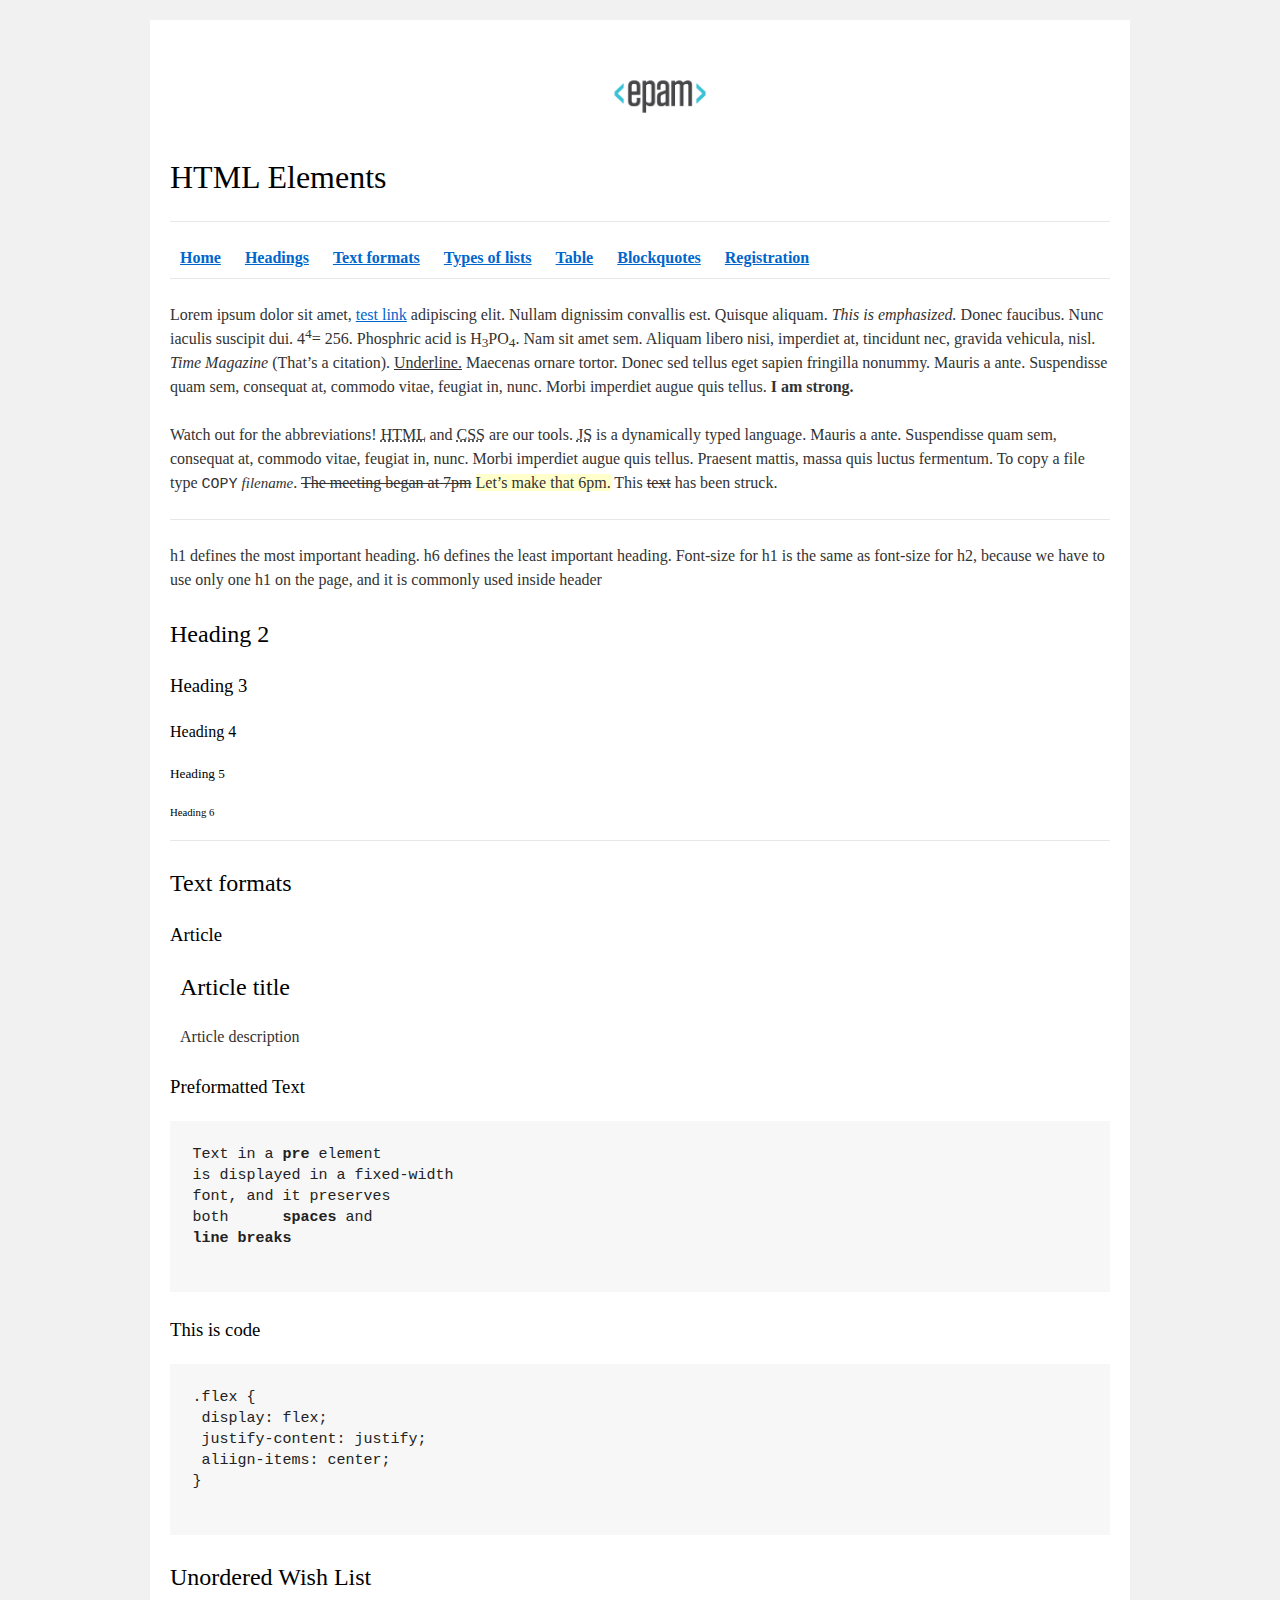
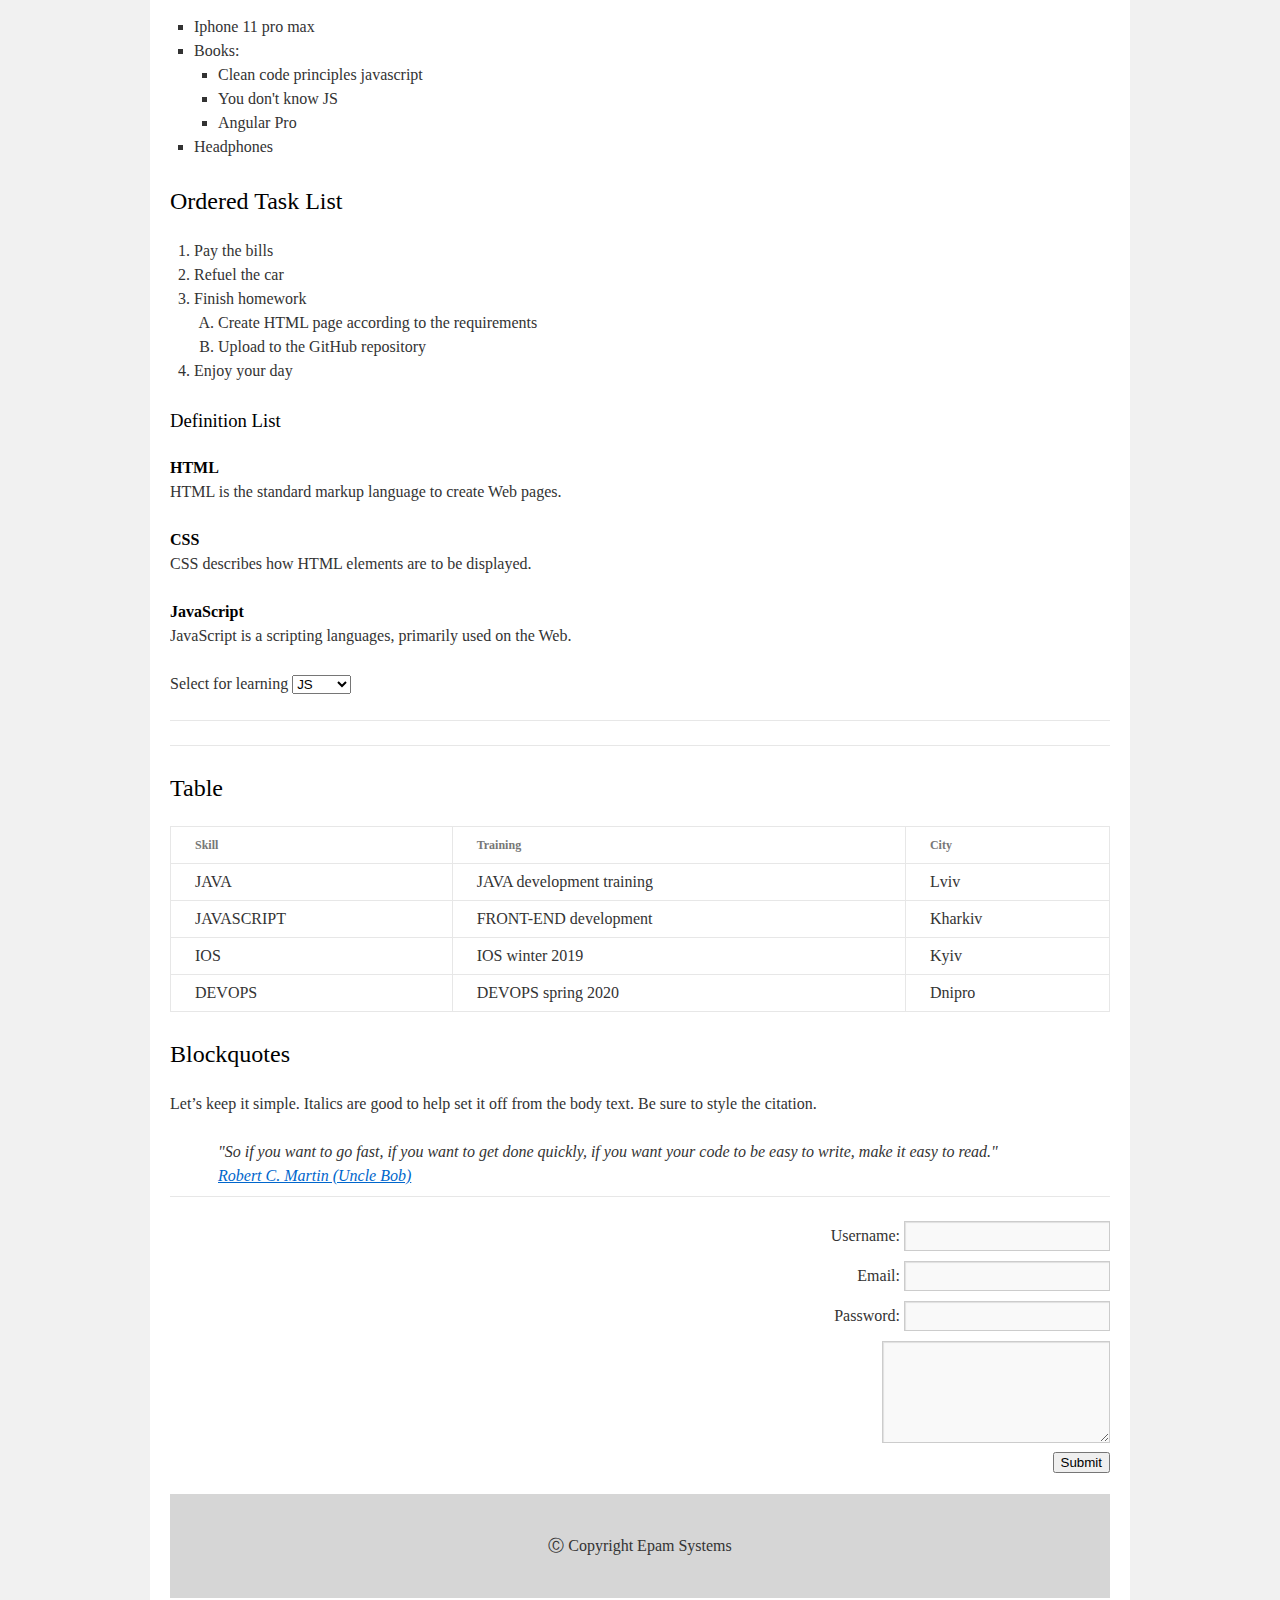
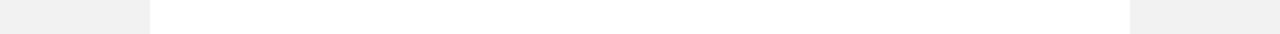
==== FL12_HW1/homework/index.html @ 2c14c198 "Add files via upload" ====
<!DOCTYPE html>
<html lang="en">

<head>
  <meta charset="utf-8">
  <title>HTML Basics</title>
  <link rel="stylesheet" href="style.css">
</head>

<body>
  <div id="wrapper">
    <div id="main">
      <div id="container">
        <div id="content" role="main">

          <header>
            <img src="logo.png" alt="epam">
            <h1>HTML Elements</h1>
          <hr>
          <nav>
            <a href="index.html"><strong>Home</strong></a>
            <a href="#headings"><strong>Headings</strong></a>
            <a href="#textFormats"><strong>Text formats</strong></a>
            <a href="#typesOfLists"><strong>Types of lists</strong></a>
            <a href="#table"><strong>Table</strong></a>
            <a href="#blockquotes"><strong>Blockquotes</strong></a>
            <a href="#registration"><strong>Registration</strong></a>
          </nav>
          </header>

          <hr>

          <div>
            <p>
              Lorem ipsum dolor sit amet, <a href="#">test link</a> adipiscing elit. Nullam dignissim convallis est. Quisque aliquam. <i>This is emphasized.</i> Donec faucibus. Nunc iaculis suscipit dui. 4<sup>4</sup>= 256. Phosphric acid is H<sub>3</sub>PO<sub>4</sub>. Nam sit amet sem. Aliquam libero nisi, imperdiet at, tincidunt nec, gravida vehicula, nisl. <i>Time Magazine</i> (That’s a citation). <u>Underline.</u> Maecenas ornare tortor. Donec sed tellus eget sapien fringilla nonummy. Mauris a ante. Suspendisse quam sem, consequat at, commodo vitae, feugiat in, nunc. Morbi imperdiet augue quis tellus. <b>I am strong.</b>
            </p>
            <p>
              Watch out for the abbreviations! <abbr title="Hyper Text Markup Language">HTML</abbr> and <abbr title="Cascading Style Sheets">CSS</abbr> are our tools. <abbr title="JavaScript">JS</abbr> is a dynamically typed language. Mauris a ante. Suspendisse quam sem, consequat at, commodo vitae, feugiat in, nunc. Morbi imperdiet augue quis tellus. Praesent mattis, massa quis luctus fermentum. To copy a file type <kbd>COPY</kbd> <var>filename</var>. <s>The meeting began at 7pm</s> <ins>Let’s make that 6pm.</ins> This <del>text</del> has been struck.
            </p>
          </div>

          <hr>

          <section id="headings">
            <p>
              h1 defines the most important heading. h6 defines the least important heading. Font-size for h1 is the same as font-size for h2, because we have to use only one h1 on the page, and it is commonly used inside header
            </p>
            <h2>Heading 2</h2>
            <h3>Heading 3</h3>
            <h4>Heading 4</h4>
            <h5>Heading 5</h5>
            <h6>Heading 6</h6>
          </section>

          <hr>

          <section id="textFormats">
            <h2>Text formats</h2>
            <h3>Article</h3>
            <article>
              <h2>Article title</h2>
              <p>Article description</p>
            </article>
            <h3>Preformatted Text</h3>
            <pre>
Text in a <b>pre</b> element
is displayed in a fixed-width
font, and it preserves
both      <strong>spaces</strong> and
<strong>line breaks</strong>
            </pre>
            <h3>This is code</h3>
            <pre>
.flex {
 display: flex;
 justify-content: justify;
 aliign-items: center;
}
            </pre>
          </section>

          <section id="typesOfLists">
            <h2>Unordered Wish List</h2>
            <ul>
              <li>Iphone 11 pro max</li>
              <li>Books:
                <ul>
                  <li>Clean code principles javascript</li>
                  <li>You don't know JS</li>
                  <li>Angular Pro</li>
                </ul>
              </li>
              <li>Headphones</li>
            </ul>  
            <h2>Ordered Task List</h2>
            <ol>
              <li>Pay the bills</li>
              <li>Refuel the car</li>
              <li>Finish homework
                <ol>
                  <li>Create HTML page according to the requirements</li>
                  <li>Upload to the GitHub repository</li>
                </ol>
              </li>
              <li>Enjoy your day</li>
            </ol>
            <h3>Definition List</h3>
            <dl>
              <dt>HTML</dt>
              <dd>HTML is the standard markup language to create Web pages.</dd>
              <dt>CSS</dt>
              <dd>CSS describes how HTML elements are to be displayed.</dd>
              <dt>JavaScript</dt>
              <dd>JavaScript is a scripting languages, primarily used on the Web.</dd>
            </dl>
            <p>Select for learning
              <select>
                <option value="JS">JS</option>
                <option value="HTML">HTML</option>
                <option value="CSS">CSS</option>
              </select>
            </p>
          </section>

          <hr>
          <hr>

          <section id="table">
            <h2>Table</h2>
            <table>
              <tr>
                <th>Skill</th>
                <th>Training</th>
                <th>City</th>
              </tr>
              <tr>
                <td>JAVA</td>
                <td>JAVA development training</td>
                <td>Lviv</td>
              </tr>
              <tr>
                <td>JAVASCRIPT</td>
                <td>FRONT-END development</td>
                <td>Kharkiv</td>
              </tr>
              <tr>
                <td>IOS</td>
                <td>IOS winter 2019</td>
                <td>Kyiv</td>
              </tr>
              <tr>
                <td>DEVOPS</td>
                <td>DEVOPS spring 2020</td>
                <td>Dnipro</td>
              </tr>
            </table>
          </section>

          <section id="blockquotes">
            <h2>Blockquotes</h2>
            <p>Let’s keep it simple. Italics are good to help set it off from the body text. Be sure to style the citation.</p>
            <blockquote>
              "So if you want to go fast, if you want to get done quickly, if you want your code to be easy to write, make it easy to read."<br>
              <a href="#">Robert C. Martin (Uncle Bob)</a>
            </blockquote>
          </section>

          <hr>

          <div id="registration">
           <form>
             Username: <input type="text" name="username"><br>
             Email: <input type="email" name="email"><br>
             Password: <input type="password" name="password"><br>
             <textarea rows="4" cols="23"></textarea><br>
             <button type="submit">Submit</button>
           </form> 
          </div>

          <footer>
            &#9400; Copyright Epam Systems
          </footer>
        </div>
      </div>
    </div>
  </div>
</body>

</html>
---- FL12_HW1/homework/style.css ----
html,body,div,span,applet,object,iframe,h1,h2,h3,h4,h5,h6,p,blockquote,pre,a,abbr,acronym,address,big,cite,code,del,dfn,em,font,img,ins,kbd,q,s,samp,small,strike,strong,sub,sup,tt,var,b,u,i,center,dl,dt,dd,ol,ul,li,fieldset,form,label,legend,table,caption,tbody,tfoot,thead,tr,th,td{background:transparent;border:0;margin:0;padding:0;vertical-align:baseline}body{line-height:1}h1,h2,h3,h4,h5,h6{clear:both;font-weight:normal}ol,ul{list-style:none}blockquote{quotes:none}blockquote:before,blockquote:after{content:'';content:none}del{text-decoration:line-through}table{border-collapse:collapse;border-spacing:0}a img{border:0}#container{float:left;margin:0 -240px 0 0;width:100%}#primary,#secondary{float:right;overflow:hidden;width:220px}#secondary{clear:right}#footer{clear:both;width:100%}.one-column #content{margin:0 auto;width:640px}.single-attachment #content{margin:0 auto;width:900px}body,input,textarea,.page-title span,.pingback a.url{font-family:Georgia,"Bitstream Charter",serif}h3#comments-title,h3#reply-title,#access .menu,#access div.menu ul,#cancel-comment-reply-link,.form-allowed-tags,#site-info,#site-title,#wp-calendar,.comment-meta,.comment-body tr th,.comment-body thead th,.entry-content label,.entry-content tr th,.entry-content thead th,.entry-meta,.entry-title,.entry-utility,#respond label,.navigation,.page-title,.pingback p,.reply,.widget-title,.wp-caption-text{font-family:"Helvetica Neue",Arial,Helvetica,"Nimbus Sans L",sans-serif}input[type="submit"]{font-family:"Helvetica Neue",Arial,Helvetica,"Nimbus Sans L",sans-serif}pre{font-family:"Courier 10 Pitch",Courier,monospace}code{font-family:Monaco,Consolas,"Andale Mono","DejaVu Sans Mono",monospace}#access .menu-header,div.menu,#colophon,#branding,#main,#wrapper{margin:0 auto;width:940px}#wrapper{background:#fff;margin-top:20px;padding:0 20px}#footer-widget-area{overflow:hidden}#footer-widget-area .widget-area{float:left;margin-right:20px;width:220px}#footer-widget-area #fourth{margin-right:0}#site-info{float:left;font-size:14px;font-weight:bold;width:700px}#site-generator{float:right;width:220px}body{background:#f1f1f1}body,input,textarea{color:#666;font-size:12px;line-height:18px}hr{background-color:#e7e7e7;border:0;clear:both;height:1px;margin-bottom:18px}p{margin-bottom:18px}ul{list-style:square;margin:0 0 18px 1.5em}ol{list-style:decimal;margin:0 0 18px 1.5em}ol ol{list-style:upper-alpha}ol ol ol{list-style:lower-roman}ol ol ol ol{list-style:lower-alpha}ul ul,ol ol,ul ol,ol ul{margin-bottom:0}dl{margin:0 0 24px 0}dt{font-weight:bold}dd{margin-bottom:18px}strong{font-weight:bold}cite,em,i{font-style:italic}big{font-size:131.25%}ins{background:#ffc;text-decoration:none}blockquote{font-style:italic;padding:0 3em}blockquote cite,blockquote em,blockquote i{font-style:normal}pre{background:#f7f7f7;color:#222;line-height:18px;margin-bottom:18px;overflow:auto;padding:1.5em}abbr,acronym{cursor:help}sup,sub{height:0;line-height:1;position:relative;vertical-align:baseline}sup{bottom:1ex}sub{top:.5ex}small{font-size:smaller}input{margin-bottom:10px}input[type="text"],input[type="password"],input[type="email"],input[type="url"],input[type="number"],textarea{background:#f9f9f9;border:1px solid #ccc;box-shadow:inset 1px 1px 1px rgba(0,0,0,0.1);-moz-box-shadow:inset 1px 1px 1px rgba(0,0,0,0.1);-webkit-box-shadow:inset 1px 1px 1px rgba(0,0,0,0.1);padding:2px}a:link{color:#06c}a:visited{color:#743399}a:active,a:hover{color:#ff4b33}.screen-reader-text{clip:rect(1px,1px,1px,1px);overflow:hidden;position:absolute !important;height:1px;width:1px}#header{padding:30px 0 0 0}#site-title{float:left;font-size:30px;line-height:36px;margin:0 0 18px 0;width:700px}#site-title a{color:#000;font-weight:bold;text-decoration:none}#site-description{color:#000;clear:right;float:right;font-style:italic;margin:15px 0 18px 0;opacity:.65;width:220px}#branding img{border-top:4px solid #000;border-bottom:1px solid #000;display:block;float:left}#access{background:#000;display:block;float:left;margin:0 auto;width:940px}#access .menu-header,div.menu{font-size:13px;margin-left:12px;width:928px}#access .menu-header ul,div.menu ul{list-style:none;margin:0}#access .menu-header li,div.menu li{float:left;position:relative}#access a{color:#aaa;display:block;line-height:38px;padding:0 10px;text-decoration:none}#access ul ul{box-shadow:0 3px 3px rgba(0,0,0,0.2);-moz-box-shadow:0 3px 3px rgba(0,0,0,0.2);-webkit-box-shadow:0 3px 3px rgba(0,0,0,0.2);display:none;position:absolute;top:38px;left:0;float:left;width:180px;z-index:99999}#access ul ul li{min-width:180px}#access ul ul ul{left:100%;top:0}#access ul ul a{background:#333;line-height:1em;padding:10px;width:160px;height:auto}#access li:hover>a,#access ul ul:hover>a{background:#333;color:#fff}#access ul li:hover>ul{display:block}#access ul li.current_page_item>a,#access ul li.current_page_ancestor>a,#access ul li.current-menu-ancestor>a,#access ul li.current-menu-item>a,#access ul li.current-menu-parent>a{color:#fff}* html #access ul li.current_page_item a,* html #access ul li.current_page_ancestor a,* html #access ul li.current-menu-ancestor a,* html #access ul li.current-menu-item a,* html #access ul li.current-menu-parent a,* html #access ul li a:hover{color:#fff}#main{clear:both;overflow:hidden;padding:40px 0 0 0}#content{margin-bottom:36px}#content,#content input,#content textarea{color:#333;font-size:16px;line-height:24px}#content p,#content ul,#content ol,#content dd,#content pre,#content hr{margin-bottom:24px}#content ul ul,#content ol ol,#content ul ol,#content ol ul{margin-bottom:0}#content pre,#content kbd,#content tt,#content var{font-size:15px;line-height:21px}#content code{font-size:13px}#content dt,#content th{color:#000}#content h1,#content h2,#content h3,#content h4,#content h5,#content h6{color:#000;line-height:1.5em;margin:0 0 20px 0}#content table{border:1px solid #e7e7e7;margin:0 -1px 24px 0;text-align:left;width:100%}#content tr th,#content thead th{color:#777;font-size:12px;font-weight:bold;line-height:18px;padding:9px 24px;border-right:1px solid #e7e7e7}#content tr td{border-top:1px solid #e7e7e7;padding:6px 24px;border-right:1px solid #e7e7e7}#content tr.odd td{background:#f2f7fc}.hentry{margin:0 0 48px 0}.home .sticky{background:#f2f7fc;border-top:4px solid #000;margin-left:-20px;margin-right:-20px;padding:18px 20px}.single .hentry{margin:0 0 36px 0}.page-title{color:#000;font-size:14px;font-weight:bold;margin:0 0 36px 0}.page-title span{color:#333;font-size:16px;font-style:italic;font-weight:normal}.page-title a:link,.page-title a:visited{color:#777;text-decoration:none}.page-title a:active,.page-title a:hover{color:#ff4b33}#content .entry-title{color:#000;font-size:21px;font-weight:bold;line-height:1.3em;margin-bottom:0}.entry-title a:link,.entry-title a:visited{color:#000;text-decoration:none}.entry-title a:active,.entry-title a:hover{color:#ff4b33}.entry-meta{color:#777;font-size:12px}.entry-meta abbr,.entry-utility abbr{border:0}.entry-meta abbr:hover,.entry-utility abbr:hover{border-bottom:1px dotted #666}.single-author .by-author{position:absolute !important;clip:rect(1px 1px 1px 1px);clip:rect(1px,1px,1px,1px)}.entry-content,.entry-summary{clear:both;padding:12px 0 0 0}.entry-content .more-link{white-space:nowrap}#content .entry-summary p:last-child{margin-bottom:12px}.entry-content fieldset{border:1px solid #e7e7e7;margin:0 0 24px 0;padding:24px}.entry-content fieldset legend{background:#fff;color:#000;font-weight:bold;padding:0 24px}.entry-content input{margin:0 0 24px 0}.entry-content input.file,.entry-content input.button{margin-right:24px}.entry-content label{color:#777;font-size:12px}.entry-content select{margin:0 0 24px 0}.entry-content sup,.entry-content sub{font-size:10px}.entry-content blockquote.left{float:left;margin-left:0;margin-right:24px;text-align:right;width:33%}.entry-content blockquote.right{float:right;margin-left:24px;margin-right:0;text-align:left;width:33%}.page-link{clear:both;color:#000;font-weight:bold;line-height:48px;word-spacing:.5em}.page-link a:link,.page-link a:visited{background:#f1f1f1;color:#333;font-weight:normal;padding:.5em .75em;text-decoration:none}.home .sticky .page-link a{background:#d9e8f7}.page-link a:active,.page-link a:hover{color:#ff4b33}body.page .edit-link{clear:both;display:block}#entry-author-info{background:#f2f7fc;border-top:4px solid #000;clear:both;font-size:14px;line-height:20px;margin:24px 0;overflow:hidden;padding:18px 20px}#entry-author-info #author-avatar{background:#fff;border:1px solid #e7e7e7;float:left;height:60px;margin:0 -104px 0 0;padding:11px}#entry-author-info #author-description{float:left;margin:0 0 0 104px}#entry-author-info h2{color:#000;font-size:100%;font-weight:bold;margin-bottom:0}.entry-utility{clear:both;color:#777;font-size:12px;line-height:18px}.entry-meta a,.entry-utility a{color:#777}.entry-meta a:hover,.entry-utility a:hover{color:#ff4b33}#content .video-player{padding:0}.format-standard .wp-video,.format-standard .wp-audio-shortcode,.format-audio .wp-audio-shortcode,.format-standard .video-player{margin-bottom:24px}.home #content .format-aside p,.home #content .category-asides p{font-size:14px;line-height:20px;margin-bottom:10px;margin-top:0}.format-gallery .size-thumbnail img,.category-gallery .size-thumbnail img{border:10px solid #f1f1f1;margin-bottom:0}.format-gallery .gallery-thumb,.category-gallery .gallery-thumb{float:left;margin-right:20px;margin-top:-4px}.home #content .format-gallery .entry-utility,.home #content .category-gallery .entry-utility{padding-top:4px}.attachment .entry-content .entry-caption{font-size:140%;margin-top:24px}.attachment .entry-content .nav-previous a:before{content:'\2190\00a0'}.attachment .entry-content .nav-next a:after{content:'\00a0\2192'}#content img.size-auto,#content img.size-full,#content img.size-large,#content img.size-medium,#content .entry-attachment img,#content .widget-container img{max-width:100%;height:auto}#ie8 #content img.size-auto,#ie8 #content img.size-full,#ie8 #content img.size-large,#ie8 #content img.size-medium,#ie8 #content .entry-attachment img{width:auto}.alignleft,img.alignleft{display:inline;float:left;margin-right:24px;margin-top:4px}.alignright,img.alignright{display:inline;float:right;margin-left:24px;margin-top:4px}.aligncenter,img.aligncenter{clear:both;display:block;margin-left:auto;margin-right:auto}img.alignleft,img.alignright,img.aligncenter{margin-bottom:12px}.wp-caption{background:#f1f1f1;line-height:18px;margin-bottom:20px;max-width:100%;padding:4px;text-align:center}.wp-caption img{margin:5px 5px 0;max-width:622px}.wp-caption p.wp-caption-text{color:#777;font-size:12px;margin:5px}.wp-smiley{margin:0}.gallery{margin:0 auto 18px}.gallery .gallery-item{float:left;margin-top:0;text-align:center}.gallery-columns-1 .gallery-item{width:100%}.gallery-columns-2 .gallery-item{width:50%}.gallery-columns-3 .gallery-item{width:33%}.gallery-columns-4 .gallery-item{width:25%}.gallery-columns-5 .gallery-item{width:20%}.gallery-columns-6 .gallery-item{width:16%}.gallery-columns-7 .gallery-item{width:14%}.gallery-columns-8 .gallery-item{width:12%}.gallery-columns-9 .gallery-item{width:11%}.gallery-columns-1 img{max-width:620px}.gallery-columns-2 img{max-width:288px}.gallery-columns-3 img{max-width:177px}.gallery-columns-4 img{max-width:122px}.gallery-columns-5 img{max-width:88px}.gallery-columns-6 img{max-width:66px}.gallery-columns-7 img{max-width:50px}.gallery-columns-8 img{max-width:39px}.gallery-columns-9 img{max-width:29px}.gallery-item img{height:auto}.gallery-columns-2 .attachment-medium{max-width:92%;height:auto}.gallery-columns-4 .attachment-thumbnail{max-width:84%;height:auto}.gallery .gallery-caption{color:#777;font-size:12px;margin:0 0 12px}.gallery dl{margin:0}.gallery img{border:10px solid #f1f1f1}.gallery br+br{display:none}#content .entry-attachment img{display:block;margin:0 auto}.navigation{color:#777;font-size:12px;line-height:18px;overflow:hidden}.navigation a:link,.navigation a:visited{color:#777;text-decoration:none}.navigation a:active,.navigation a:hover{color:#ff4b33}.nav-previous{float:left;width:50%}.nav-next{float:right;text-align:right;width:50%}#nav-above{margin:0 0 18px 0}#nav-above{display:none}.paged #nav-above,.single #nav-above{display:block}#nav-below{margin:-18px 0 0 0}#comments{clear:both}#comments .navigation{padding:0 0 18px 0}h3#comments-title,h3#reply-title{color:#000;font-size:20px;font-weight:bold;margin-bottom:0}h3#comments-title{padding:24px 0}.commentlist{list-style:none;margin:0}.commentlist li.comment{border-bottom:1px solid #e7e7e7;line-height:24px;margin:0 0 24px 0;padding:0 0 0 56px;position:relative}.commentlist li:last-child{border-bottom:0;margin-bottom:0}#comments .comment-body ul,#comments .comment-body ol{margin-bottom:18px}#comments .comment-body p:last-child{margin-bottom:6px}#comments .comment-body blockquote p:last-child{margin-bottom:24px}.commentlist ol{list-style:decimal}.commentlist .avatar{position:absolute;top:4px;left:0}.comment-author cite{color:#000;font-style:normal;font-weight:bold}.comment-author .says{font-style:italic}.comment-meta{font-size:12px;margin:0 0 18px 0}.comment-meta a:link,.comment-meta a:visited{color:#777;text-decoration:none}.comment-meta a:active,.comment-meta a:hover{color:#ff4b33}.commentlist .bypostauthor>div{background:#f2f7fc;border-top:4px solid #000;margin-bottom:10px;padding:10px 0 0 20px}.reply{font-size:12px;padding:0 0 24px 0}.reply a,a.comment-edit-link{color:#777}.reply a:hover,a.comment-edit-link:hover{color:#ff4b33}.commentlist .children{list-style:none;margin:0}.commentlist .children li{border:0;margin:0}.nopassword,.nocomments{display:none}#comments .pingback{border-bottom:1px solid #e7e7e7;margin-bottom:18px;padding-bottom:18px}.commentlist li.comment+li.pingback{margin-top:-6px}#comments .pingback p{color:#777;display:block;font-size:12px;line-height:18px;margin:0}#comments .pingback .url{font-size:13px;font-style:italic}input[type="submit"]{color:#333}form{text-align:right}input{width:200px}#respond{border-top:1px solid #e7e7e7;margin:24px 0;overflow:hidden;position:relative}#respond p{margin:0}#respond .comment-notes{margin-bottom:1em}.form-allowed-tags{line-height:1em}.children #respond{margin:0 48px 0 0}h3#reply-title{margin:18px 0}#comments-list #respond{margin:0 0 18px 0}#comments-list ul #respond{margin:0}#cancel-comment-reply-link{font-size:12px;font-weight:normal;line-height:18px}#respond .required{color:#ff4b33;font-weight:bold}#respond label{color:#777;font-size:12px}#respond input{margin:0 0 9px;width:98%}#respond textarea{width:98%}#respond .form-allowed-tags{color:#777;font-size:12px;line-height:18px}#respond .form-allowed-tags code{font-size:11px}#respond .form-submit{margin:12px 0}#respond .form-submit input{font-size:14px;width:auto}.widget-area ul{list-style:none;margin-left:0}.widget-area ul ul{list-style:square;margin-left:1.3em}.widget-area select{max-width:100%}.widget_search #s{width:60%}.widget_search label{display:none}.widget-container{word-wrap:break-word;-webkit-hyphens:auto;-moz-hyphens:auto;hyphens:auto;margin:0 0 18px 0}.widget-container .wp-caption img{margin:auto}.widget-container.widget_image .wp-caption{width:auto}.widget-container.widget_image .wp-caption img{margin-left:-8px}.widget-title{color:#222;font-size:14px;font-weight:bold}.widget-area a:link,.widget-area a:visited{text-decoration:none}.widget-area a:active,.widget-area a:hover{text-decoration:underline}.widget-area .entry-meta{font-size:11px}#wp_tag_cloud div{line-height:1.6em}#wp-calendar{width:100%}#wp-calendar caption{color:#222;font-size:14px;font-weight:bold;padding-bottom:4px;text-align:left}#wp-calendar thead{font-size:11px}#wp-calendar tbody{color:#aaa}#wp-calendar tbody td{background:#f5f5f5;border:1px solid #fff;padding:3px 0 2px;text-align:center}#wp-calendar tbody .pad{background:0}#wp-calendar tfoot #next{text-align:right}.widget_rss a.rsswidget{color:#000}.widget_rss a.rsswidget:hover{color:#ff4b33}.widget_rss .widget-title img{width:11px;height:11px}#main .widget-area ul{margin-left:0;padding:0 20px 0 0}#main .widget-area ul ul{border:0;margin-left:1.3em;padding:0}#main .widget-container.music-player ul{margin:0}#footer{margin-bottom:20px}#colophon{border-top:4px solid #000;margin-top:-4px;overflow:hidden;padding:18px 0}#site-info{font-weight:bold}#site-info a{color:#000;text-decoration:none}#site-generator{font-style:italic;position:relative}#site-generator a{background:url(images/wordpress.png) center left no-repeat;color:#666;display:inline-block;line-height:16px;padding-left:20px;text-decoration:none}#site-generator a:hover{text-decoration:underline}img#wpstats{display:block;margin:0 auto 10px}pre{-webkit-text-size-adjust:140%}code{-webkit-text-size-adjust:160%}#access,.entry-meta,.entry-utility,.navigation,.widget-area{-webkit-text-size-adjust:120%}#site-description{-webkit-text-size-adjust:none}@media print{body{background:none !important}#wrapper{clear:both !important;display:block !important;float:none !important;position:relative !important}#header{border-bottom:2pt solid #000;padding-bottom:18pt}#colophon{border-top:2pt solid #000}#site-title,#site-description{float:none;line-height:1.4em;margin:0;padding:0}#site-title{font-size:13pt}.entry-content{font-size:14pt;line-height:1.6em}.entry-title{font-size:21pt}#access,#branding img,#respond,.comment-edit-link,.edit-link,.navigation,.page-link,.widget-area{display:none !important}#container,#header,#footer{margin:0;width:100%}#content,.one-column #content{margin:24pt 0 0;width:100%}.wp-caption p{font-size:11pt}#site-info,#site-generator{float:none;width:auto}#colophon{width:auto}img#wpstats{display:none}#site-generator a{margin:0;padding:0}#entry-author-info{border:1px solid #e7e7e7}#main{display:inline}.home .sticky{border:0}}img{width:140px;vertical-align:middle;display:block;margin:0 auto;margin-left:calc(50% - 50px);margin-bottom:20px}nav>a{padding:10px;color:#0279c1}nav>a b:hover{color:#00527a}nav>a:visited{color:#0279c1}article{padding-left:10px}footer{margin-top:20px;padding:40px 20px;text-align:center;background:#3333}
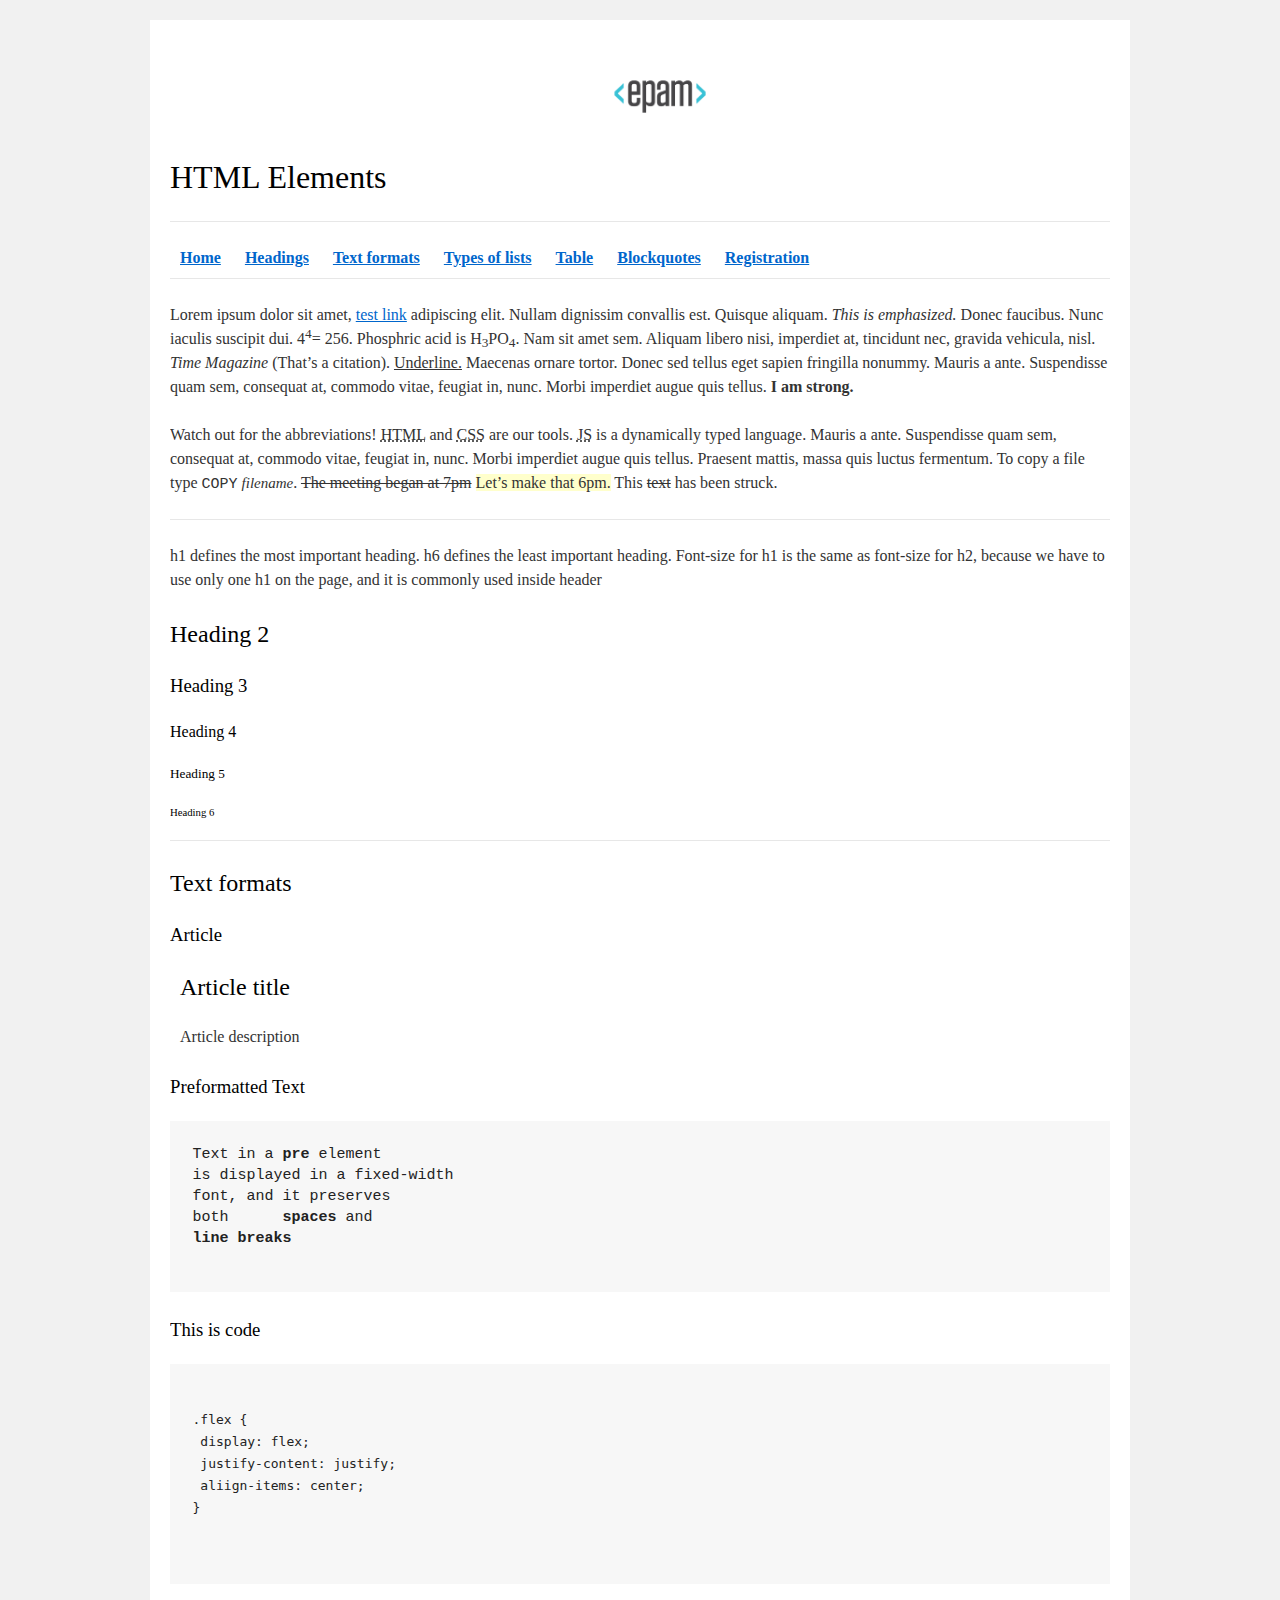
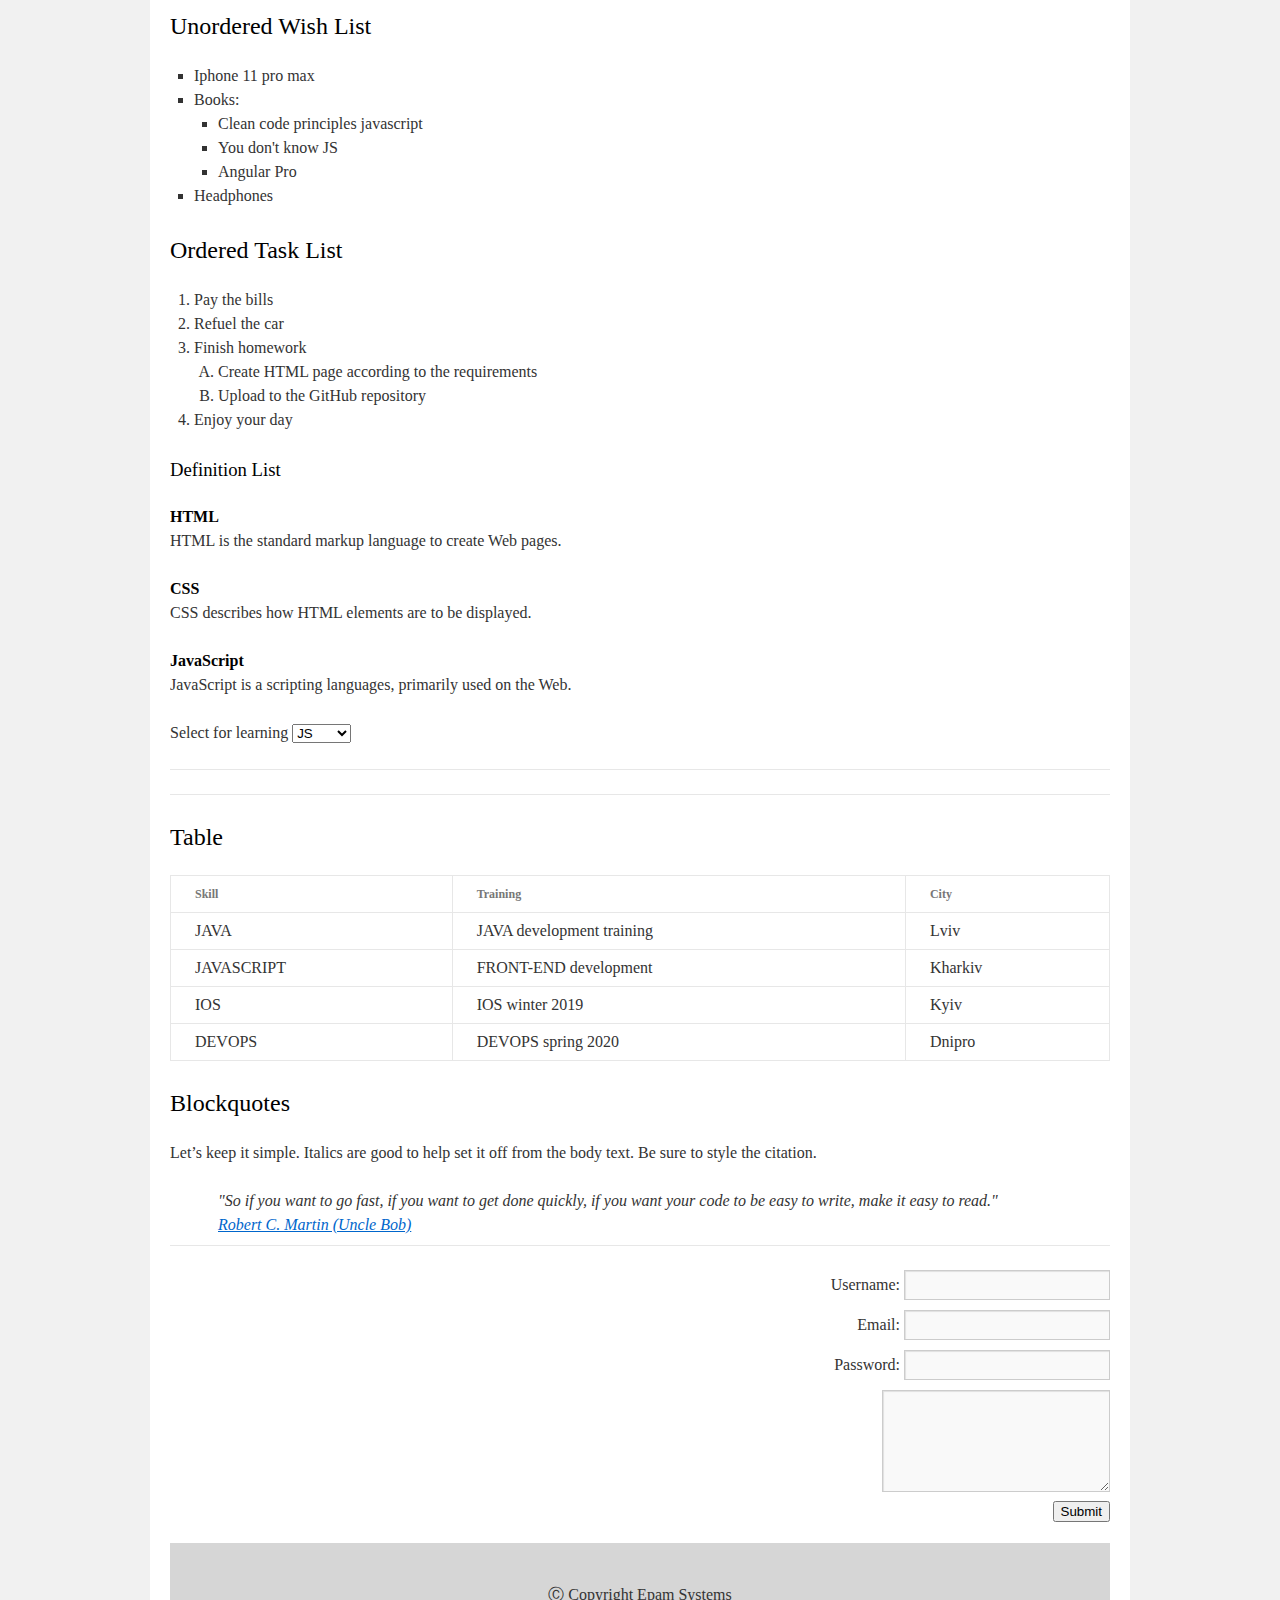
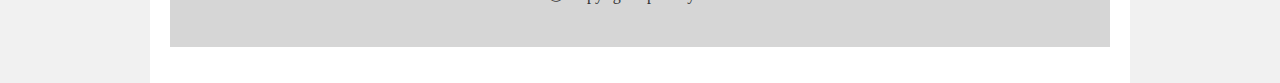
==== commit b2e04a46: "Update index.html" ====
--- a/FL12_HW1/homework/index.html
+++ b/FL12_HW1/homework/index.html
@@ -18,7 +18,7 @@
             <h1>HTML Elements</h1>
           <hr>
           <nav>
-            <a href="index.html"><strong>Home</strong></a>
+            <a href="#home"><strong>Home</strong></a>
             <a href="#headings"><strong>Headings</strong></a>
             <a href="#textFormats"><strong>Text formats</strong></a>
             <a href="#typesOfLists"><strong>Types of lists</strong></a>
@@ -30,7 +30,7 @@
 
           <hr>
 
-          <div>
+          <div id="home">
             <p>
               Lorem ipsum dolor sit amet, <a href="#">test link</a> adipiscing elit. Nullam dignissim convallis est. Quisque aliquam. <i>This is emphasized.</i> Donec faucibus. Nunc iaculis suscipit dui. 4<sup>4</sup>= 256. Phosphric acid is H<sub>3</sub>PO<sub>4</sub>. Nam sit amet sem. Aliquam libero nisi, imperdiet at, tincidunt nec, gravida vehicula, nisl. <i>Time Magazine</i> (That’s a citation). <u>Underline.</u> Maecenas ornare tortor. Donec sed tellus eget sapien fringilla nonummy. Mauris a ante. Suspendisse quam sem, consequat at, commodo vitae, feugiat in, nunc. Morbi imperdiet augue quis tellus. <b>I am strong.</b>
             </p>
@@ -71,11 +71,13 @@
             </pre>
             <h3>This is code</h3>
             <pre>
+              <code>
 .flex {
  display: flex;
  justify-content: justify;
  aliign-items: center;
 }
+              </code>
             </pre>
           </section>
 
@@ -186,4 +188,4 @@
   </div>
 </body>
 
-</html>+</html>
